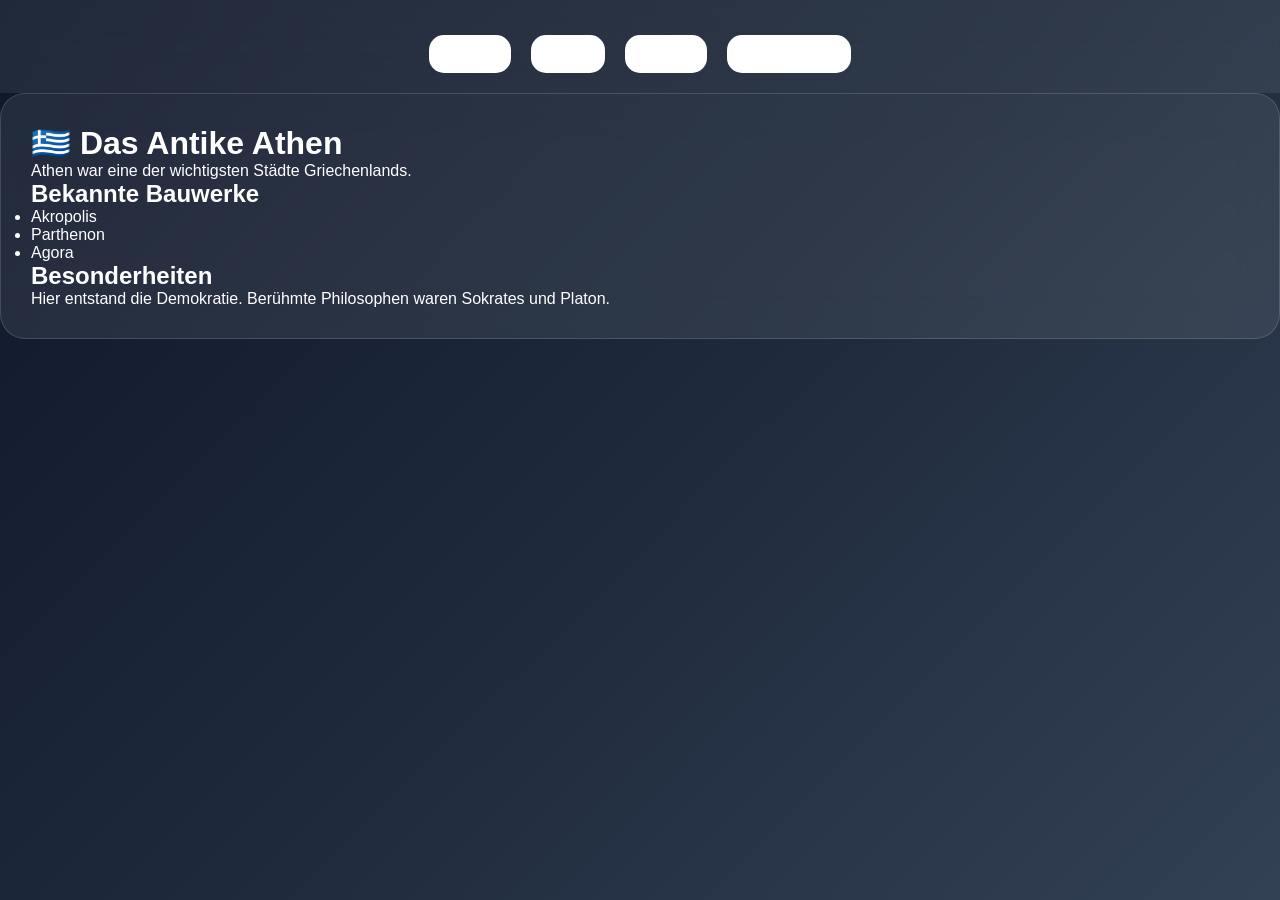
==== athen.html @ 2cf00614 "Create athen.html" ====
<!DOCTYPE html>
<html lang="de">
<head>
<meta charset="UTF-8">
<title>Athen</title>
<link rel="stylesheet" href="style.css">
</head>
<body>

<nav>
<a href="index.html">Home</a>
<a href="rom.html">Rom</a>
<a href="athen.html">Athen</a>
<a href="speisekarte.html">Speisekarte</a>
</nav>

<div class="page glass">

<h1>🇬🇷 Das Antike Athen</h1>

<p>
Athen war eine der wichtigsten Städte Griechenlands.
</p>

<h2>Bekannte Bauwerke</h2>

<ul>
<li>Akropolis</li>
<li>Parthenon</li>
<li>Agora</li>
</ul>

<h2>Besonderheiten</h2>

<p>
Hier entstand die Demokratie.
Berühmte Philosophen waren Sokrates und Platon.
</p>

</div>

</body>
</html>
---- style.css ----
*{
margin:0;
padding:0;
box-sizing:border-box;
font-family:sans-serif;
}

body{
min-height:100vh;
background:
linear-gradient(135deg,#0f172a,#1e293b,#334155);
color:white;
}

nav{
display:flex;
justify-content:center;
gap:20px;
padding:20px;
backdrop-filter:blur(20px);
background:rgba(255,255,255,.08);
}

nav a{
color:white;
text-decoration:none;
}

.hero{
text-align:center;
padding:80px 20px;
}

.hero h1{
font-size:4rem;
}

.container{
display:grid;
grid-template-columns:repeat(auto-fit,minmax(300px,1fr));
gap:30px;
padding:40px;
}

.glass{
background:rgba(255,255,255,.08);
backdrop-filter:blur(20px);
border:1px solid rgba(255,255,255,.15);
border-radius:25px;
padding:30px;
transition:.3s;
}

.glass:hover{
transform:translateY(-8px);
}

button,a{
display:inline-block;
margin-top:15px;
padding:10px 20px;
border-radius:15px;
background:white;
color:black;
text-decoration:none;
}
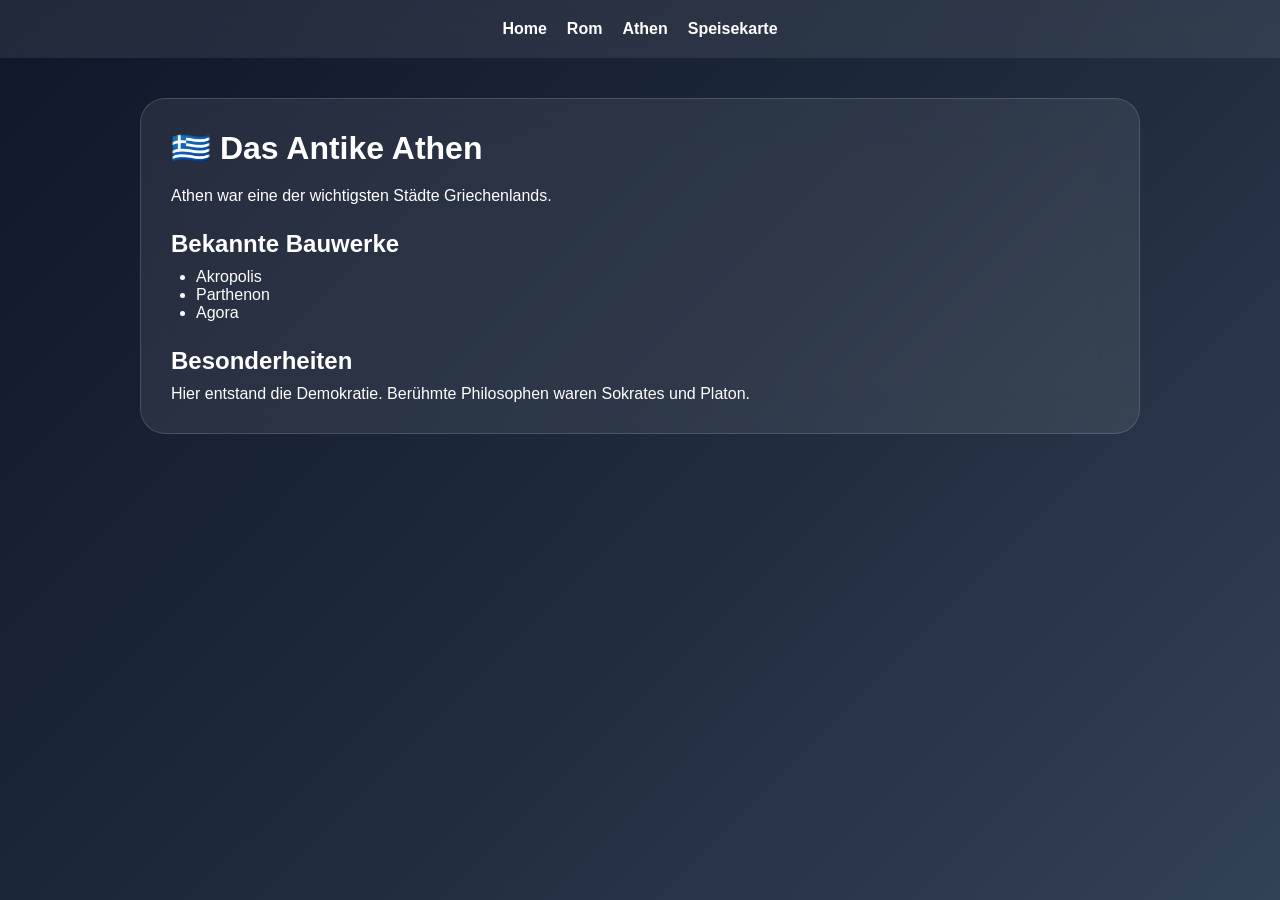
==== commit f29122c4: "Add viewport meta tag to athen.html" ====
--- a/athen.html
+++ b/athen.html
@@ -2,6 +2,7 @@
 <html lang="de">
 <head>
 <meta charset="UTF-8">
+<meta name="viewport" content="width=device-width, initial-scale=1.0">
 <title>Athen</title>
 <link rel="stylesheet" href="style.css">
 </head>
--- a/style.css
+++ b/style.css
@@ -2,14 +2,14 @@
 margin:0;
 padding:0;
 box-sizing:border-box;
-font-family:sans-serif;
+font-family:Arial,sans-serif;
 }
 
 body{
-min-height:100vh;
 background:
 linear-gradient(135deg,#0f172a,#1e293b,#334155);
 color:white;
+min-height:100vh;
 }
 
 nav{
@@ -17,13 +17,15 @@
 justify-content:center;
 gap:20px;
 padding:20px;
+
+background:rgba(255,255,255,.08);
 backdrop-filter:blur(20px);
-background:rgba(255,255,255,.08);
 }
 
 nav a{
 color:white;
 text-decoration:none;
+font-weight:bold;
 }
 
 .hero{
@@ -33,11 +35,13 @@
 
 .hero h1{
 font-size:4rem;
+margin-bottom:20px;
 }
 
-.container{
+.cards{
 display:grid;
-grid-template-columns:repeat(auto-fit,minmax(300px,1fr));
+grid-template-columns:
+repeat(auto-fit,minmax(280px,1fr));
 gap:30px;
 padding:40px;
 }
@@ -52,15 +56,44 @@
 }
 
 .glass:hover{
-transform:translateY(-8px);
+transform:translateY(-10px);
 }
 
-button,a{
+.glass a{
 display:inline-block;
 margin-top:15px;
 padding:10px 20px;
-border-radius:15px;
 background:white;
 color:black;
+border-radius:12px;
 text-decoration:none;
 }
+
+.page{
+max-width:1000px;
+margin:40px auto;
+}
+
+.page h1{
+margin-bottom:20px;
+}
+
+.page h2{
+margin-top:25px;
+margin-bottom:10px;
+}
+
+.page ul{
+margin-left:25px;
+}
+
+table{
+width:100%;
+margin-top:20px;
+border-collapse:collapse;
+}
+
+th,td{
+padding:15px;
+border:1px solid rgba(255,255,255,.2);
+}
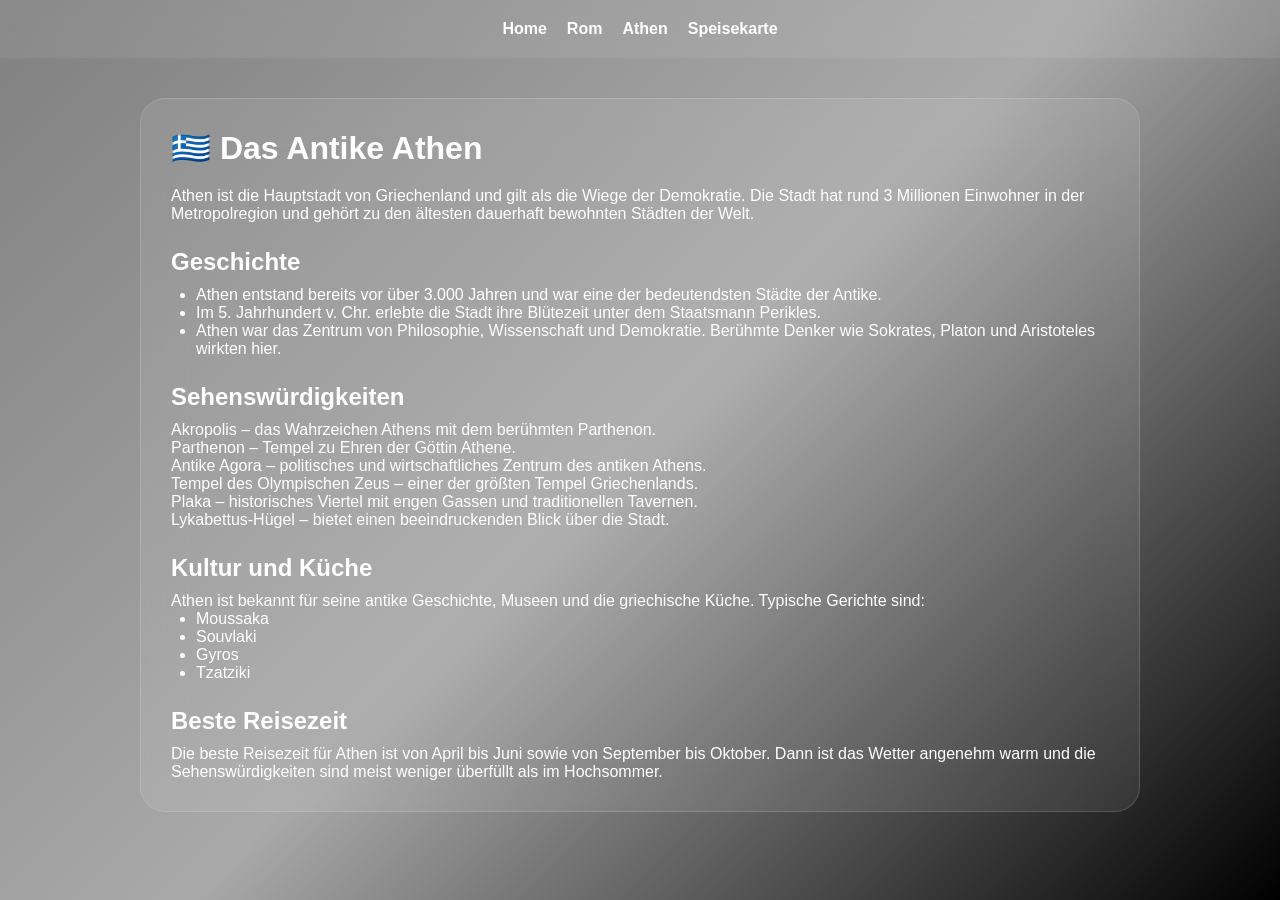
==== commit ee6fc5b0: "Revise content in athen.html for clarity and detail Updated historical and cultural information abou" ====
--- a/athen.html
+++ b/athen.html
@@ -20,22 +20,45 @@
 <h1>🇬🇷 Das Antike Athen</h1>
 
 <p>
-Athen war eine der wichtigsten Städte Griechenlands.
+Athen ist die Hauptstadt von Griechenland und gilt als die Wiege der Demokratie. Die Stadt hat rund 3 Millionen Einwohner in der Metropolregion und gehört zu den ältesten dauerhaft bewohnten Städten der Welt.
 </p>
 
-<h2>Bekannte Bauwerke</h2>
+<h2>Geschichte</h2>
 
 <ul>
-<li>Akropolis</li>
-<li>Parthenon</li>
-<li>Agora</li>
+<li>Athen entstand bereits vor über 3.000 Jahren und war eine der bedeutendsten Städte der Antike.</li>
+<li>Im 5. Jahrhundert v. Chr. erlebte die Stadt ihre Blütezeit unter dem Staatsmann Perikles.</li>
+<li>Athen war das Zentrum von Philosophie, Wissenschaft und Demokratie. Berühmte Denker wie Sokrates, Platon und Aristoteles wirkten hier.</li>
 </ul>
 
-<h2>Besonderheiten</h2>
+<h2>Sehenswürdigkeiten</h2>
 
 <p>
-Hier entstand die Demokratie.
-Berühmte Philosophen waren Sokrates und Platon.
+Akropolis – das Wahrzeichen Athens mit dem berühmten Parthenon.<br>
+Parthenon – Tempel zu Ehren der Göttin Athene.<br>
+Antike Agora – politisches und wirtschaftliches Zentrum des antiken Athens.<br>
+Tempel des Olympischen Zeus – einer der größten Tempel Griechenlands.<br>
+Plaka – historisches Viertel mit engen Gassen und traditionellen Tavernen.<br>
+Lykabettus-Hügel – bietet einen beeindruckenden Blick über die Stadt.
+</p>
+
+<h2>Kultur und Küche</h2>
+
+<p>
+Athen ist bekannt für seine antike Geschichte, Museen und die griechische Küche. Typische Gerichte sind:
+</p>
+
+<ul>
+<li>Moussaka</li>
+<li>Souvlaki</li>
+<li>Gyros</li>
+<li>Tzatziki</li>
+</ul>
+
+<h2>Beste Reisezeit</h2>
+
+<p>
+Die beste Reisezeit für Athen ist von April bis Juni sowie von September bis Oktober. Dann ist das Wetter angenehm warm und die Sehenswürdigkeiten sind meist weniger überfüllt als im Hochsommer.
 </p>
 
 </div>
--- a/style.css
+++ b/style.css
@@ -7,7 +7,7 @@
 
 body{
 background:
-linear-gradient(135deg,#0f172a,#1e293b,#334155);
+linear-gradient(135deg,#808080,#A9A9A9,#000000);
 color:white;
 min-height:100vh;
 }
@@ -97,3 +97,60 @@
 padding:15px;
 border:1px solid rgba(255,255,255,.2);
 }
+
+/* Handy-Support */
+
+@media (max-width: 768px){
+
+nav{
+flex-wrap:wrap;
+gap:10px;
+padding:15px;
+}
+
+nav a{
+font-size:14px;
+}
+
+.hero{
+padding:40px 15px;
+}
+
+.hero h1{
+font-size:2rem;
+}
+
+.cards{
+grid-template-columns:1fr;
+padding:20px;
+}
+
+.page{
+margin:20px 10px;
+padding:20px;
+}
+
+table{
+display:block;
+overflow-x:auto;
+white-space:nowrap;
+}
+
+h1{
+font-size:2rem;
+}
+
+h2{
+font-size:1.3rem;
+}
+
+p,li,td,th{
+font-size:1rem;
+line-height:1.5;
+}
+
+.glass{
+padding:20px;
+}
+
+}
